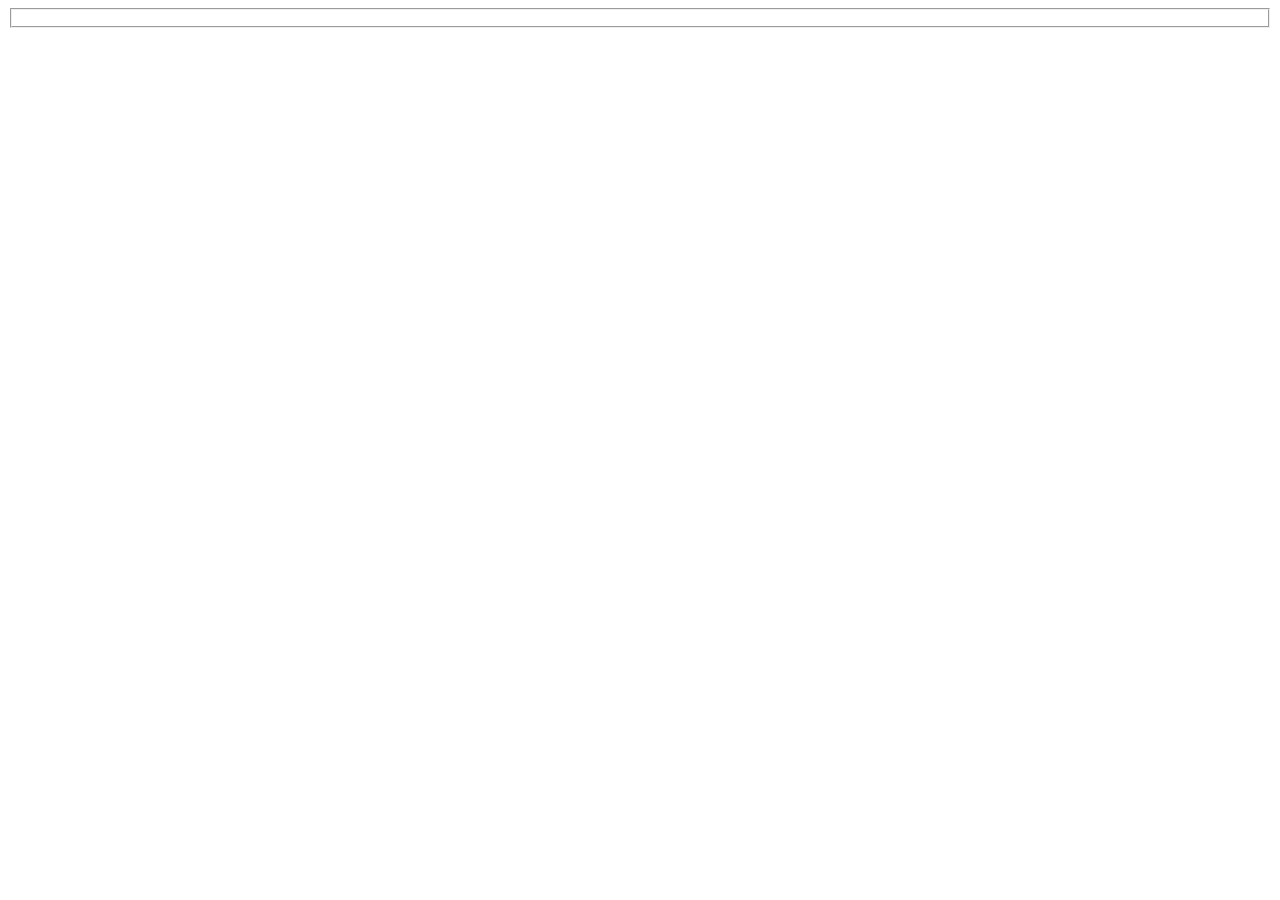
==== HTML/FORMULARIO/criando_formulario.html @ 87a6e03d "Entendendo  os componentes de um formulario no html" ====
<!DOCTYPE html>
<html lang="en">
  <head>
    <meta charset="UTF-8" />
    <meta name="viewport" content="width=device-width, initial-scale=1.0" />
    <title>Criando Formulários no HTML</title>
  </head>
  <body>
    <main>
      <form action="">
        <fieldset></fieldset>
      </form>
    </main>
  </body>
</html>
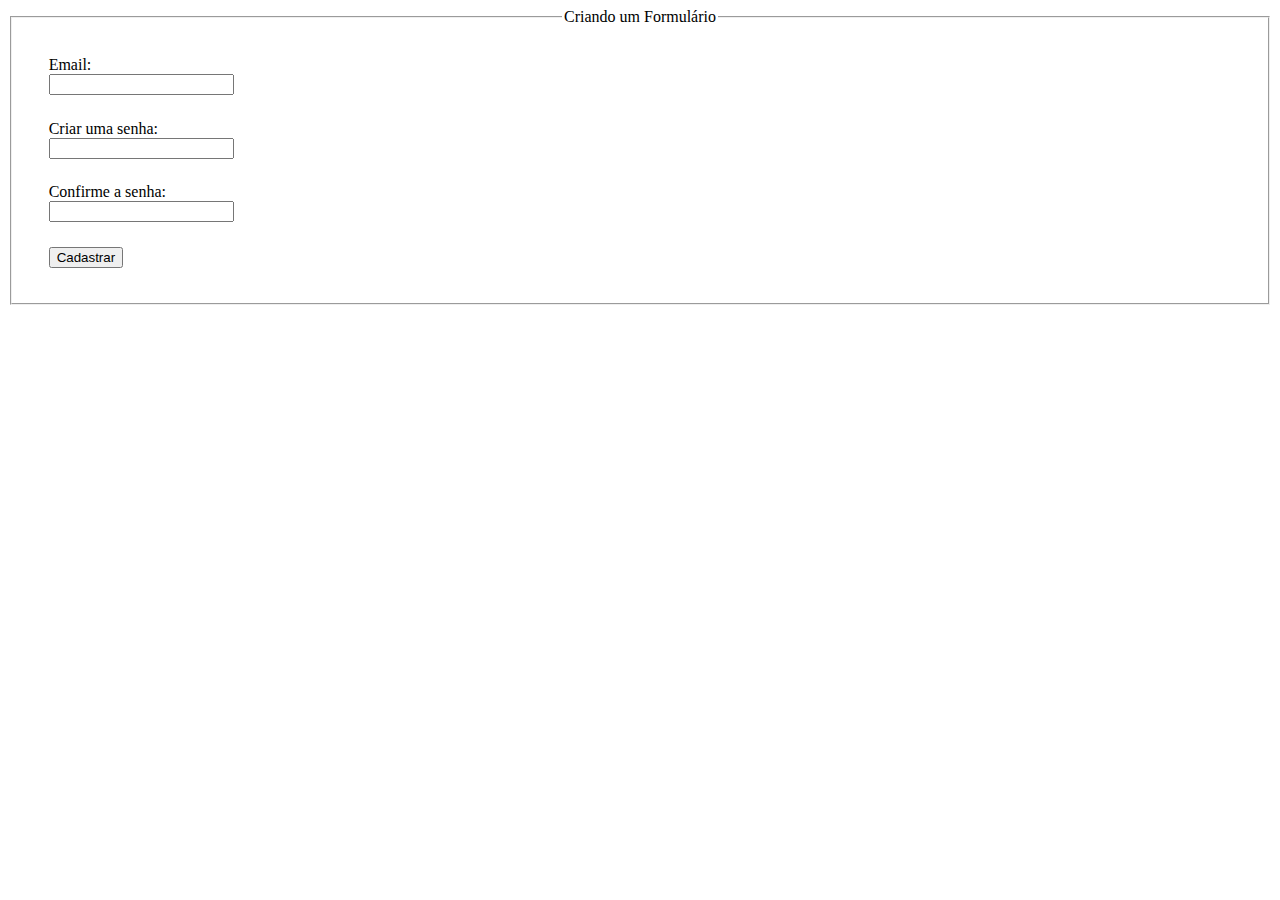
==== commit 9f7cda5d: "Aprendendo algumas coisas sobre a criação de formulários" ====
--- a/HTML/FORMULARIO/criando_formulario.html
+++ b/HTML/FORMULARIO/criando_formulario.html
@@ -3,13 +3,39 @@
   <head>
     <meta charset="UTF-8" />
     <meta name="viewport" content="width=device-width, initial-scale=1.0" />
+    <style>
+      div {
+        margin: 2%;
+      }
+      div > label,
+      input {
+        display: block;
+      }
+    </style>
     <title>Criando Formulários no HTML</title>
   </head>
   <body>
-    <main>
-      <form action="">
-        <fieldset></fieldset>
+    <section>
+      <form action="" method="get" width="500">
+        <fieldset>
+          <legend align="center">Criando um Formulário</legend>
+          <div>
+            <label for="mail">Email:</label>
+            <input type="text" name="mail" />
+          </div>
+          <div>
+            <label for="new-pass">Criar uma senha:</label>
+            <input type="password" name="new-pass" />
+          </div>
+          <div>
+            <label for="check-pass">Confirme a senha:</label>
+            <input type="password" name="check-pass" />
+          </div>
+          <div>
+            <button type="button">Cadastrar</button>
+          </div>
+        </fieldset>
       </form>
-    </main>
+    </section>
   </body>
 </html>
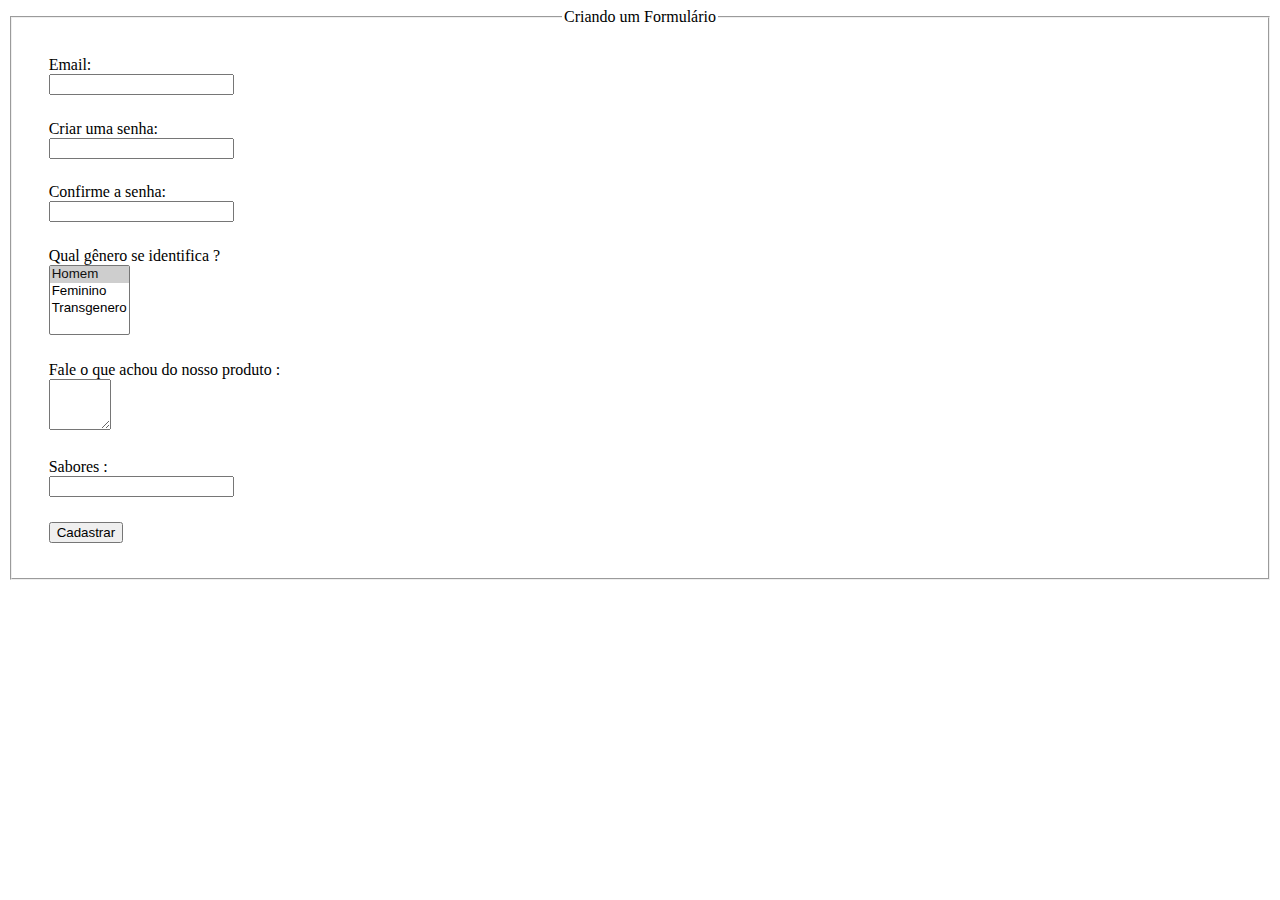
==== commit 3e6c425a: "continuando as aulas de formularios e melhorando o codigo" ====
--- a/HTML/FORMULARIO/criando_formulario.html
+++ b/HTML/FORMULARIO/criando_formulario.html
@@ -16,9 +16,12 @@
   </head>
   <body>
     <section>
+      <!--Form-->
       <form action="" method="get" width="500">
+        <!--fieldset + legend -->
         <fieldset>
           <legend align="center">Criando um Formulário</legend>
+          <!--inputs e labels-->
           <div>
             <label for="mail">Email:</label>
             <input type="text" name="mail" />
@@ -31,6 +34,35 @@
             <label for="check-pass">Confirme a senha:</label>
             <input type="password" name="check-pass" />
           </div>
+          <!--Select & options-->
+          <div>
+            <label for="gender">Qual gênero se identifica ?</label>
+            <!--Tag select que aceita mais de uma opição-->
+            <select name="gender" multiple>
+              <!--tag option que foi pre-selecionada-->
+              <option value="masculino" selected>Homem</option>
+              <option value="feminino">Feminino</option>
+              <option value="trans">Transgenero</option>
+            </select>
+          </div>
+          <div>
+            <label for="comentario">Fale o que achou do nosso produto :</label>
+            <textarea
+              name="comentario"
+              id="Coments"
+              cols="5"
+              rows="3"
+            ></textarea>
+          </div>
+          <div>
+            <label for="flavor">Sabores :</label>
+            <input type="text" name="flavor" list="flavor" />
+            <datalist id="flavor">
+              <option value="creme"></option>
+              <option value="morango"></option>
+              <option value="chocolate"></option>
+            </datalist>
+          </div>
           <div>
             <button type="button">Cadastrar</button>
           </div>
@@ -39,3 +71,10 @@
     </section>
   </body>
 </html>
+
+<!--
+  DataList = é como a tag select , porém com um autocomplete
+    * podemos pesquisar por possíveis valores para preencher o input;
+    * Ou selecionar alguma opção por meio de uma lista ;
+    * As opções são linkadas por um atributo chamado list ;
+-->
